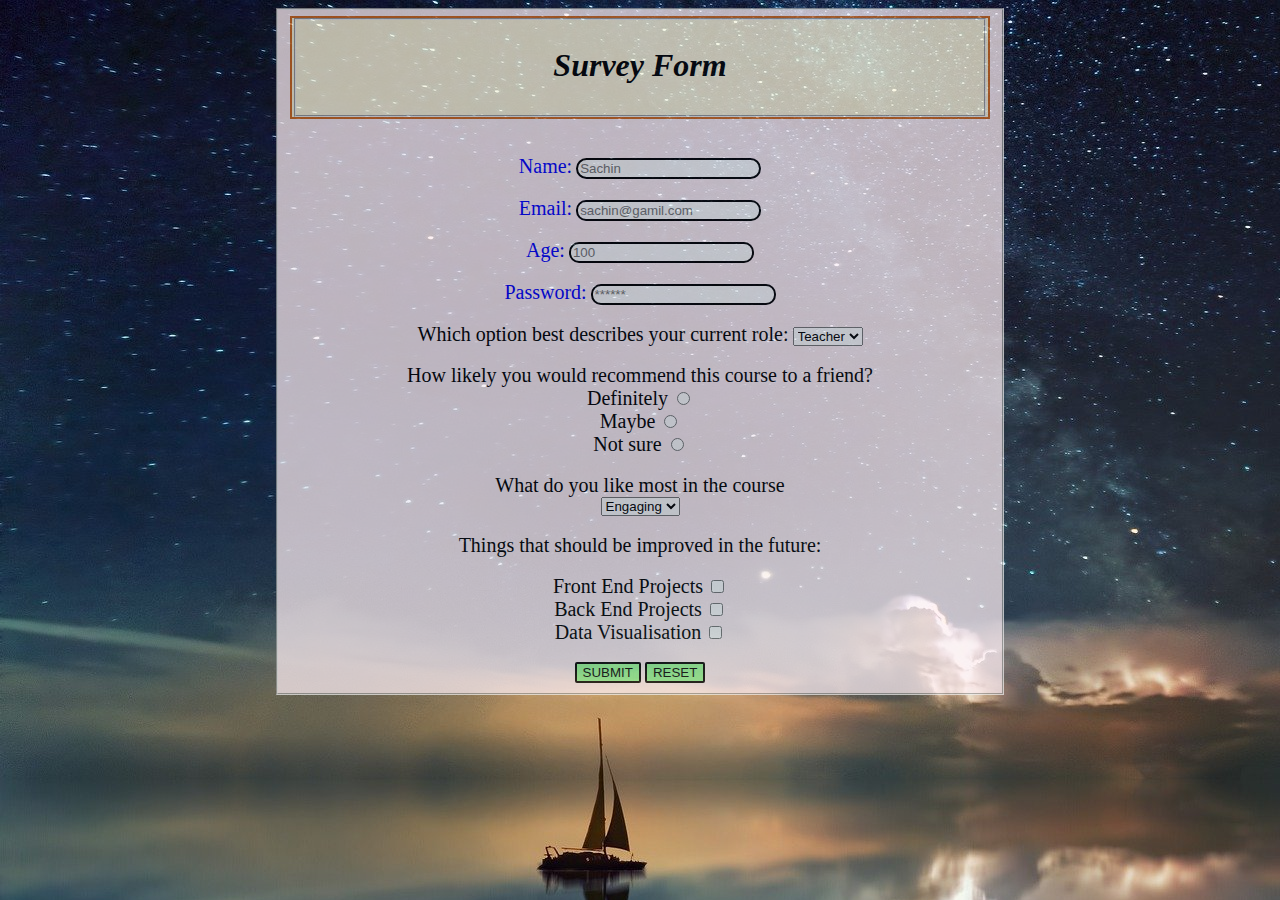
==== survey.html @ 30297574 "heheheh" ====
<html>
    <head>
        <title>Survey Form</title>
        <link rel="stylesheet" href="style2.css">

    </head>
    <body>
        <form action="submit-form" method="post" target="_blank">
            <center>
            <fieldset style="background-color:lavenderblush ; width: 700px; opacity:72% ;">
                <div class="mydiv1" style="border:2px solid chocolate;">
                <fieldset>
                <h1 style="font-style: italic;"><legend>Survey Form</legend></h1></fieldset></div><br><br>
                <label for="name" style="color: blue;">Name:</label>
                <input type="text" placeholder="Sachin" style="border-radius:20px;"><br><br>
                <label for="email" style="color: blue;">Email:</label>
                <input type="email" placeholder="sachin@gamil.com"><br><br>
                <label for="age" style="color: blue;">Age:</label>
                <input type="number" placeholder="100"><br><br>
                <label for="password" style="color: blue;">Password:</label>
                <input type="password" placeholder="******"><br><br>
                <label for="role">Which option best describes your current role:</label>
                <select id="Roles">
                    <option value="teacher">Teacher</option>
                    <option value="worker">Worker</option>
                    <option value="student">Student</option>
                </select><br><br>
                <label for="checkbox">How likely you would recommend this course to a friend?</label><br>
                <label for="definitely">Definitely</label>
                <input type="radio" name="check"><br>
                <label for="maybe">Maybe</label>
                <input type="radio" name="check"><br>
                <label for="notsure">Not sure</label>
                <input type="radio" name="check"><br><br>
                <label for="option">What do you like most in the course</label><br>
                <select id="option">
                    <option value="A">Engaging</option>
                    <option value="B">Breaks</option>
                    <option value="C">Creativity</option>
                </select><br><br>
                <label for="scope">Things that should be improved in the future:</label><br><br>
                <label for="FP">Front End Projects</label>
                <input type="checkbox" value="yes"><br>
                <label for="BP">Back End Projects</label>
                <input type="checkbox" value="yes"><br>
                <label for="DV">Data Visualisation</label>
                <input type="checkbox" value="yes"><br><br>
                <center><button type="submit">SUBMIT</button> <button type="reset">RESET</button></center>
                
                
            </fieldset>
            </center>

                

                



        
    </body>
</html>
---- style2.css ----
input{
    border-radius:10px;
    border:2px solid;
    
}
.mydiv1{
    background-color: cornsilk;
}
label{
    font-size: 20px;
}
body{
    background: url(/ocean-gdd744c834_1920.jpg);

}
button{
    border: 2px;
    background-color: palegreen;
    border-radius:2px ;
    border: 2px solid black;
    
}
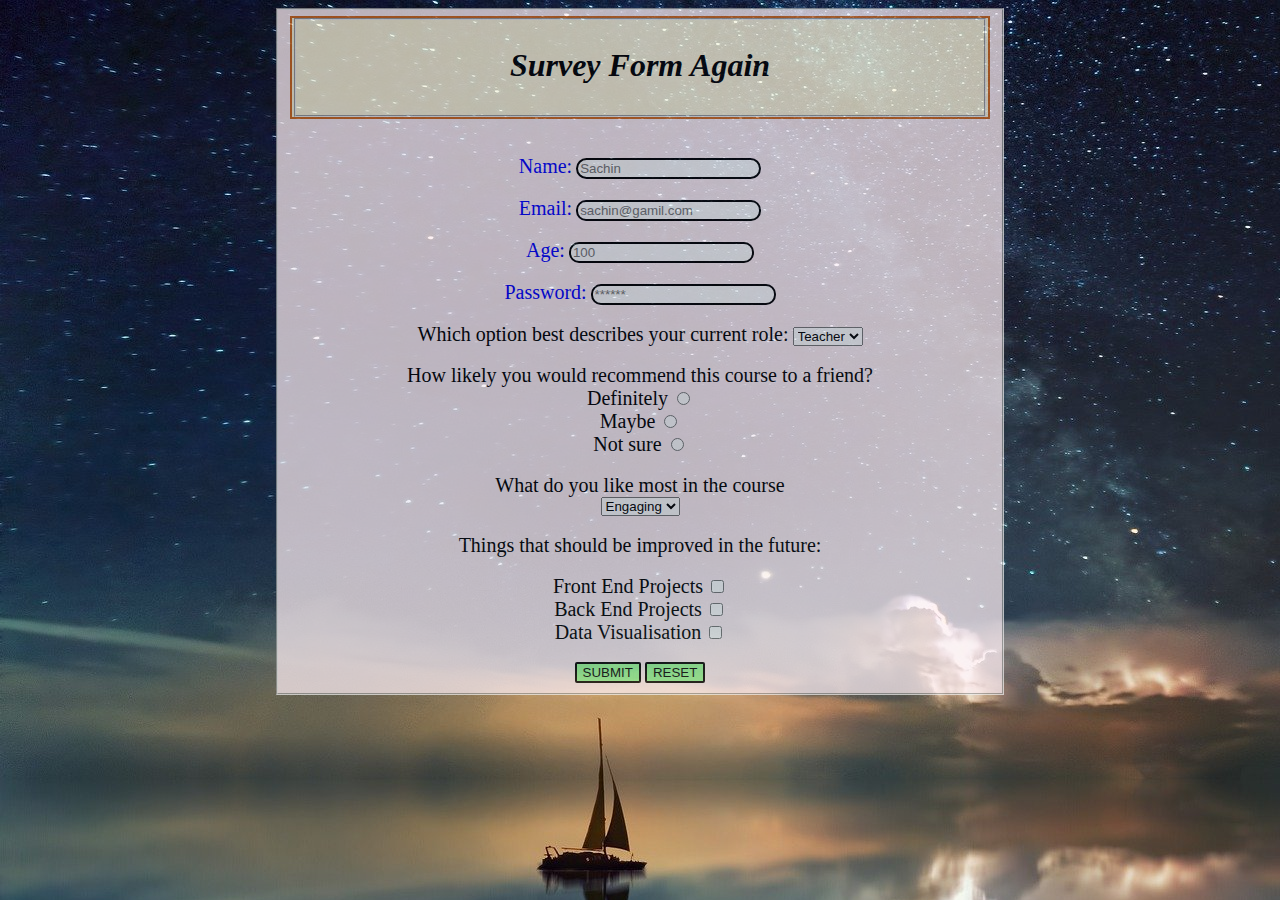
==== commit db684659: "Update survey.html" ====
--- a/survey.html
+++ b/survey.html
@@ -10,7 +10,7 @@
             <fieldset style="background-color:lavenderblush ; width: 700px; opacity:72% ;">
                 <div class="mydiv1" style="border:2px solid chocolate;">
                 <fieldset>
-                <h1 style="font-style: italic;"><legend>Survey Form</legend></h1></fieldset></div><br><br>
+                <h1 style="font-style: italic;"><legend>Survey Form Again</legend></h1></fieldset></div><br><br>
                 <label for="name" style="color: blue;">Name:</label>
                 <input type="text" placeholder="Sachin" style="border-radius:20px;"><br><br>
                 <label for="email" style="color: blue;">Email:</label>
@@ -59,4 +59,4 @@
 
         
     </body>
-</html>+</html>
